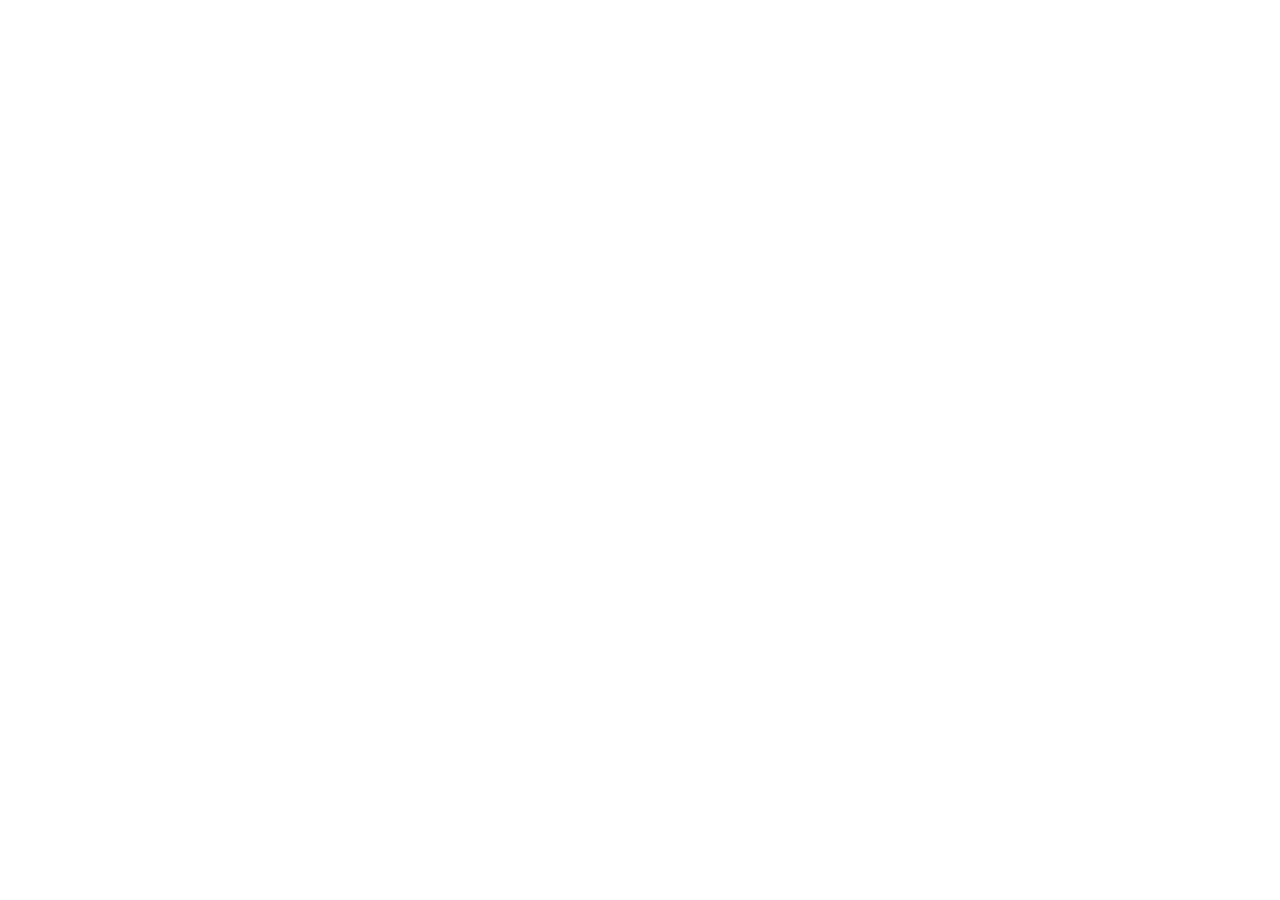
==== Week-2/lesson - 2/index.html @ ff5816bd "Your commit message here" ====
<!DOCTYPE html>
<!--[if lt IE 7]>      <html class="no-js lt-ie9 lt-ie8 lt-ie7"> <![endif]-->
<!--[if IE 7]>         <html class="no-js lt-ie9 lt-ie8"> <![endif]-->
<!--[if IE 8]>         <html class="no-js lt-ie9"> <![endif]-->
<!--[if gt IE 8]>      <html class="no-js"> <!--<![endif]-->
<html>
  <head>
    <meta charset="utf-8" />
    <meta http-equiv="X-UA-Compatible" content="IE=edge" />
    <title></title>
    <meta name="description" content="" />
    <meta name="viewport" content="width=device-width, initial-scale=1" />
    <link rel="stylesheet" href="" />
  </head>
  <body>
    <!--[if lt IE 7]>
      <p class="browsehappy">
        You are using an <strong>outdated</strong> browser. Please
        <a href="#">upgrade your browser</a> to improve your experience.
      </p>
    <![endif]-->

    <script src="" async defer></script>
  </body>
</html>
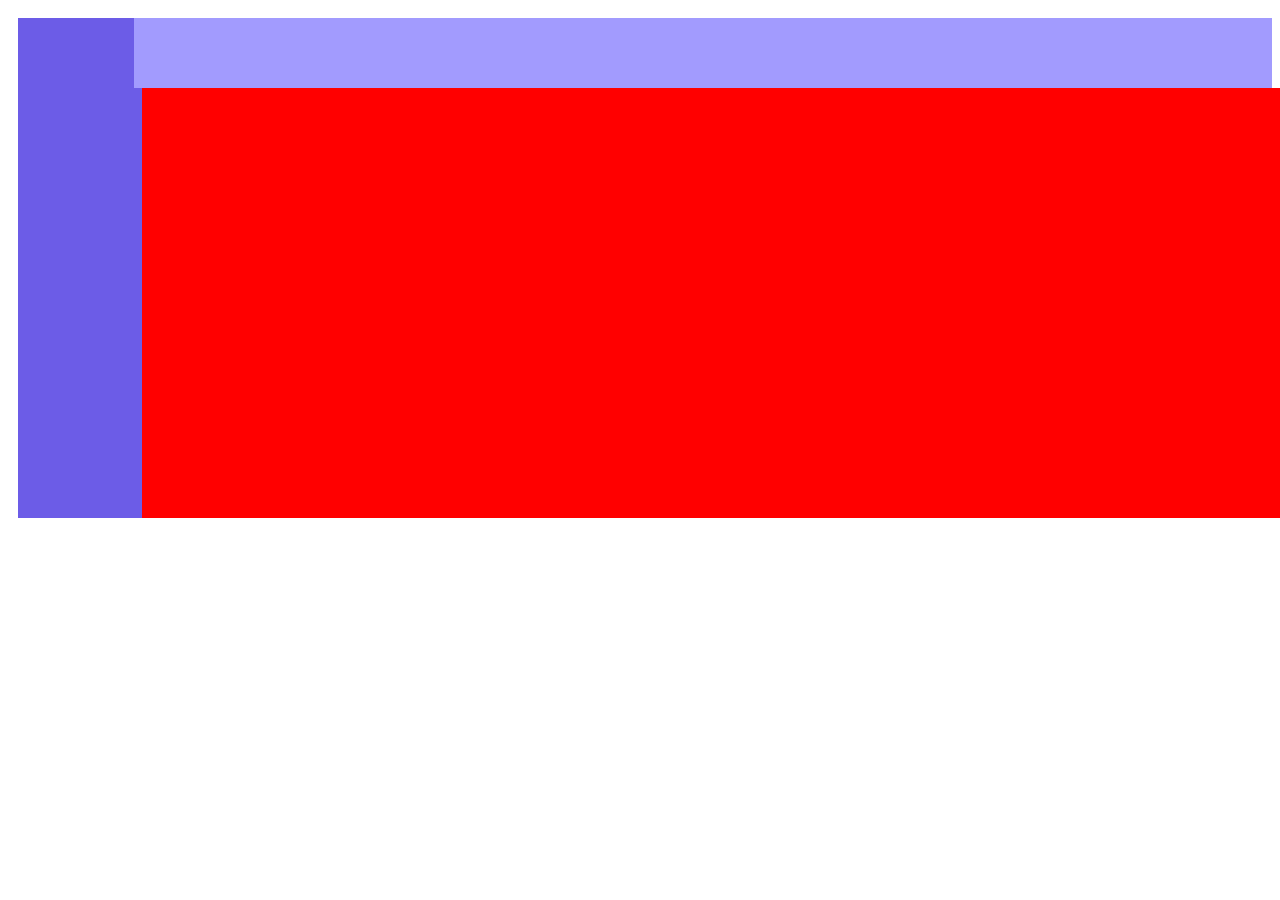
==== commit 26221417: "new coding in html file" ====
--- a/Week-2/lesson - 2/index.html
+++ b/Week-2/lesson - 2/index.html
@@ -10,16 +10,21 @@
     <title></title>
     <meta name="description" content="" />
     <meta name="viewport" content="width=device-width, initial-scale=1" />
-    <link rel="stylesheet" href="" />
+    <link rel="stylesheet" href="./css/style.css" />
   </head>
   <body>
-    <!--[if lt IE 7]>
-      <p class="browsehappy">
-        You are using an <strong>outdated</strong> browser. Please
-        <a href="#">upgrade your browser</a> to improve your experience.
-      </p>
-    <![endif]-->
-
+    <div class="container">
+      <div class="head"></div>
+      <div class="side-nav"></div>
+      <div class="main">
+        <div class="inner-content">
+          <div class="content-title"></div>
+          <div class="content-image"></div>
+          <div class="content-text"></div>
+        </div>
+      </div>
+      <div class="foot"></div>
+    </div>
     <script src="" async defer></script>
   </body>
 </html>
--- a/Week-2/lesson - 2/css/style.css
+++ b/Week-2/lesson - 2/css/style.css
@@ -0,0 +1,35 @@
+.container{
+  padding: 10px;
+  position: relative;
+}
+
+.head{
+  height: 70px;
+  width: 90%;
+  right: 0;
+  position: absolute;
+  background-color: #a29bfe;
+  display:inline-block;
+
+}
+
+.side-nav{
+  height: 500px;;
+  width: 10%;
+  background-color: #6c5ce7;
+  display: inline-block;
+}
+
+.main{
+  position: absolute;
+  display: inline-block;
+  width: 100%;
+}
+
+.inner-content{
+  position: absolute;
+  top: 70px;
+  height: 430px;
+  width: 90%;
+  background-color:red;
+}
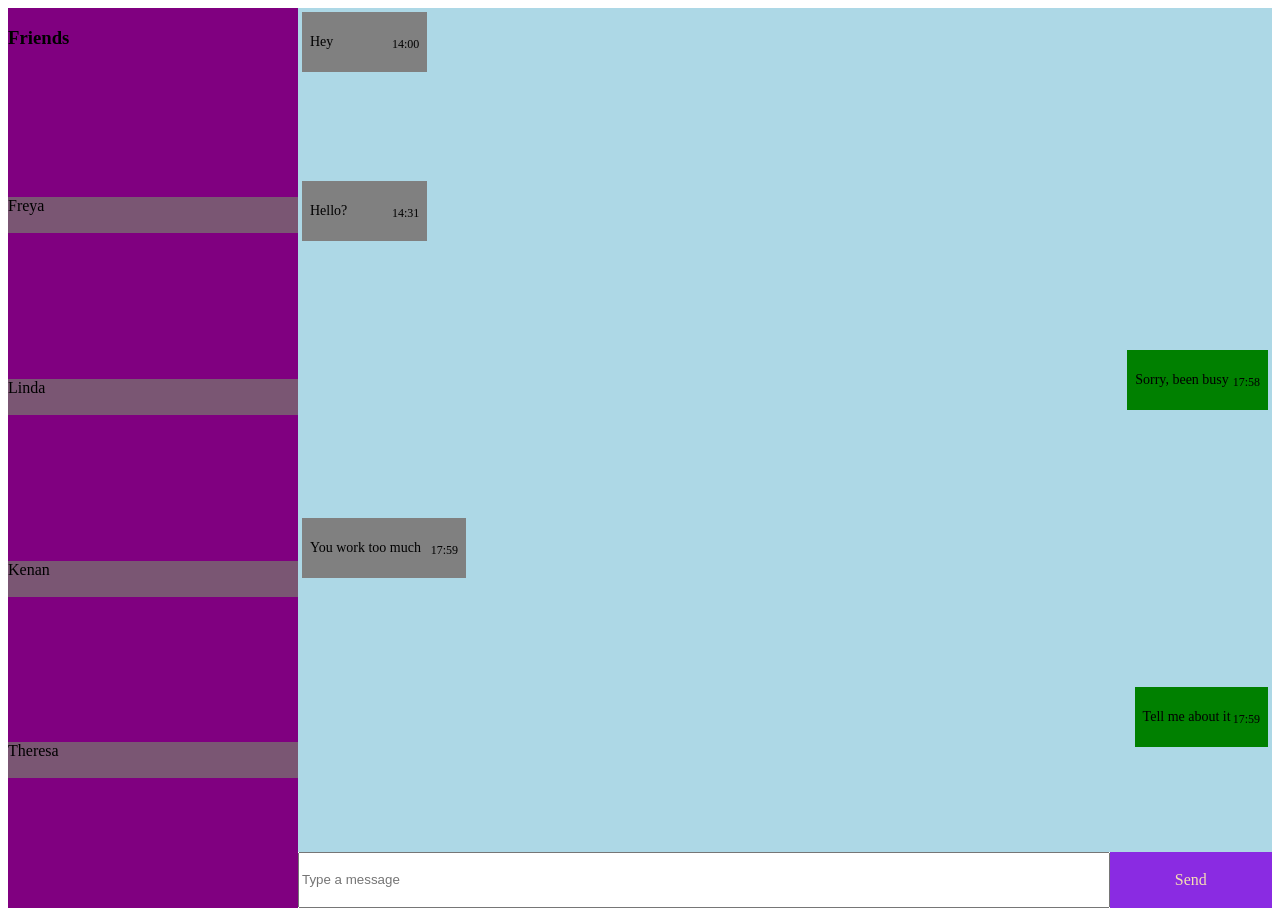
==== commit c04eae12: "a new lesson 4" ====
--- a/Week-2/lesson - 2/index.html
+++ b/Week-2/lesson - 2/index.html
@@ -13,18 +13,42 @@
     <link rel="stylesheet" href="./css/style.css" />
   </head>
   <body>
-    <div class="container">
-      <div class="head"></div>
-      <div class="side-nav"></div>
-      <div class="main">
-        <div class="inner-content">
-          <div class="content-title"></div>
-          <div class="content-image"></div>
-          <div class="content-text"></div>
+    <div id="chat">
+      <div class="frinds" id="friends">
+        <h3>Friends</h3>
+        <p class="frinds-name">Freya</p>
+        <p class="frinds-name">Linda</p>
+        <p class="frinds-name">Kenan</p>
+        <p class="frinds-name">Theresa</p>
+      </div>
+      <div id="chatbox">
+        <div class="text-container left">
+          <p class="text">Hey</p>
+          <p class="time">14:00</p>
+        </div>
+        <div class="text-container left">
+          <p class="text">Hello?</p>
+          <p class="time">14:31</p>
+        </div>
+        <div class="text-container right">
+          <p class="text">Sorry, been busy</p>
+          <p class="time">17:58</p>
+        </div>
+        <div class="text-container left">
+          <p class="text">You work too much</p>
+          <p class="time">17:59</p>
+        </div>
+        <div class="text-container right">
+          <p class="text">Tell me about it</p>
+          <p class="time">17:59</p>
         </div>
       </div>
-      <div class="foot"></div>
+      <div class="input">
+        <input class="textinput" type="text" placeholder="Type a message" />
+        <div class="send-btn">Send</div>
+      </div>
     </div>
+
     <script src="" async defer></script>
   </body>
 </html>
--- a/Week-2/lesson - 2/css/style.css
+++ b/Week-2/lesson - 2/css/style.css
@@ -1,35 +1,97 @@
-.container{
-  padding: 10px;
-  position: relative;
+#chat {
+    display: grid;
+    height: 100vh;
+    grid-template-columns: 1fr 4fr;
+    grid-template-rows: 15fr 1fr;
+    grid-template-areas: 
+        "f c"
+        "f i";
 }
 
-.head{
-  height: 70px;
-  width: 90%;
-  right: 0;
-  position: absolute;
-  background-color: #a29bfe;
-  display:inline-block;
+#friends {
+    grid-area: f;
+    display: grid;
+     background-color: purple;
+    left: 10px;
+    height: 100%;
+}
+
+#chatbox {
+    grid-area: c;
+    display: grid;
+    background-color: lightblue;
+    grid-template-columns: auto;
+}
+
+#input {
+    grid-area: i;
+    display: flex;
+    justify-content: space-between;
+    align-items: flex-end;
+    padding: 10px;
+}
+
+/* .textinput{
+    width:70%;
+   padding: 10px;
+  
+} */
+
+.input{
+   grid-template-columns: 10fr 2fr;
+   grid-area: i;
+   display: grid;
+   padding-top: -15px;
 
 }
-
-.side-nav{
-  height: 500px;;
-  width: 10%;
-  background-color: #6c5ce7;
-  display: inline-block;
+.send-btn{
+display: grid;
+align-content: center;
+justify-content: center;
+background-color: blueviolet;
+color: wheat;
 }
 
-.main{
-  position: absolute;
-  display: inline-block;
-  width: 100%;
+
+.frinds-name {
+    background-color: rgb(122, 86, 115);
+    height: 4vh;
+    width: 290px;
+        justify-self: center; /* Align to the right */
+
+   
+    
 }
 
-.inner-content{
-  position: absolute;
-  top: 70px;
-  height: 430px;
-  width: 90%;
-  background-color:red;
-}+.text-container.left {
+    background-color: gray;
+    margin: 4px;
+    padding: 8px;
+    font-size: 14px;
+}
+
+.text-container.right {
+    background-color: green;
+    margin: 4px;
+    padding: 8px;
+    font-size: 14px;
+    justify-self: end; 
+}
+
+.time {
+    font-size: 12px;
+    text-align: right;
+}
+
+    .text-container {
+        margin: 8px;
+        display: grid;
+        grid-template-columns: 3fr 1fr;
+        grid-template-areas: "m m t";
+        align-items: end;
+        margin-top: 7vh;
+        height: fit-content;
+        padding-left: 5px;
+        padding-right: 5px;
+        width: fit-content;
+    }
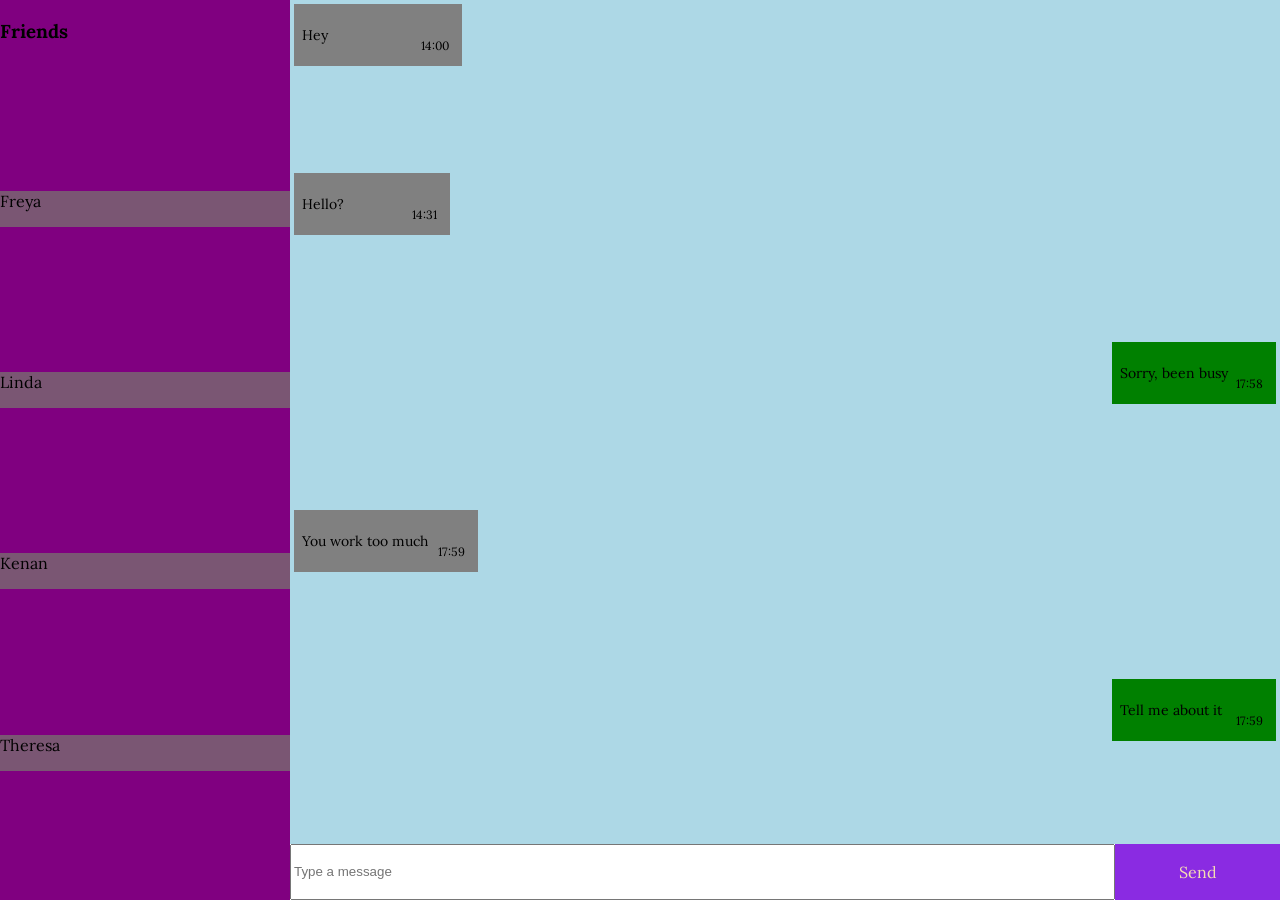
==== commit 45df5a7b: "DOM intro + game" ====
--- a/Week-2/lesson - 2/index.html
+++ b/Week-2/lesson - 2/index.html
@@ -11,6 +11,16 @@
     <meta name="description" content="" />
     <meta name="viewport" content="width=device-width, initial-scale=1" />
     <link rel="stylesheet" href="./css/style.css" />
+    <link
+      rel="stylesheet"
+      href="https://fonts.googleapis.com/css?family=Open+Sans"
+    />
+    <link rel="preconnect" href="https://fonts.googleapis.com" />
+    <link rel="preconnect" href="https://fonts.gstatic.com" crossorigin />
+    <link
+      href="https://fonts.googleapis.com/css2?family=Lora:ital,wght@1,500&family=Poppins:wght@400;500;600&display=swap"
+      rel="stylesheet"
+    />
   </head>
   <body>
     <div id="chat">
--- a/Week-2/lesson - 2/css/style.css
+++ b/Week-2/lesson - 2/css/style.css
@@ -15,7 +15,11 @@
     left: 10px;
     height: 100%;
 }
-
+body {
+        font-family: 'lora', sans-serif;
+        margin: 0;
+        padding: 0;
+      }
 #chatbox {
     grid-area: c;
     display: grid;
@@ -79,9 +83,12 @@
 }
 
 .time {
-    font-size: 12px;
-    text-align: right;
-}
+        font-size: 12px;
+        color: #000;
+        margin-top: 1px;
+        text-align: right;
+        margin: 5px;
+      }
 
     .text-container {
         margin: 8px;
